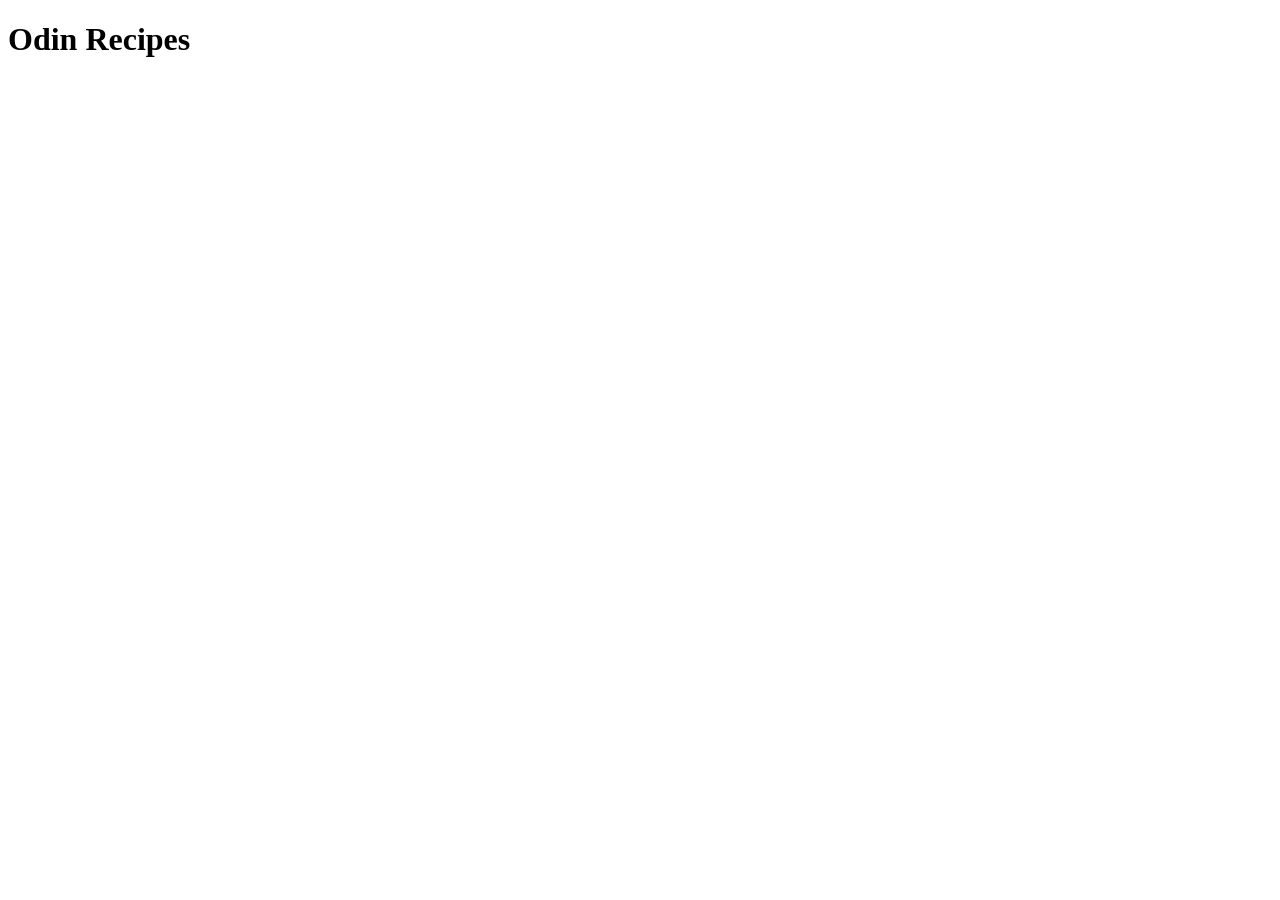
==== index.html @ 7343f008 "Add index.html file Added a new html file called index for the main webpage" ====
<!DOCTYPE html>
<html lang="en">
<head>
    <meta charset="UTF-8">
    <meta name="viewport" content="width=device-width, initial-scale=1.0">
    <title>Recipes</title>
</head>
<body>
    <h1>Odin Recipes</h1>
</body>
</html>
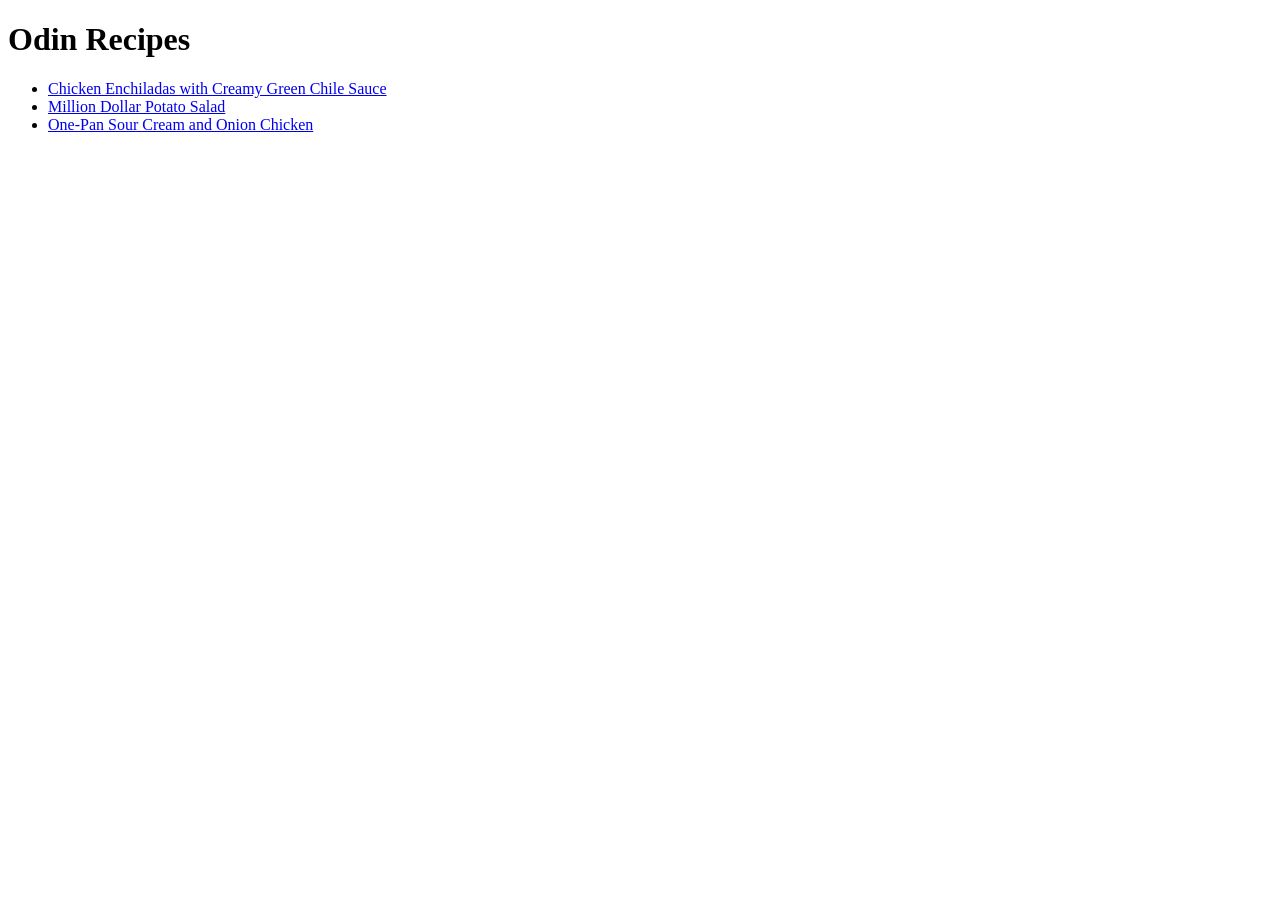
==== commit 868134e0: "Add more recipes Added 2 new recipes which are the potato-salad.html and chicken.html, added all des" ====
--- a/index.html
+++ b/index.html
@@ -7,5 +7,10 @@
 </head>
 <body>
     <h1>Odin Recipes</h1>
+    <ul>
+    <li><a href="./recipes/enchiladas.html">Chicken Enchiladas with Creamy Green Chile Sauce</a></li>
+    <li><a href="./recipes/potato-salad.html">Million Dollar Potato Salad</a></li>
+    <li><a href="./recipes/chicken.html">One-Pan Sour Cream and Onion Chicken</a></li>
+    </ul>
 </body>
 </html>
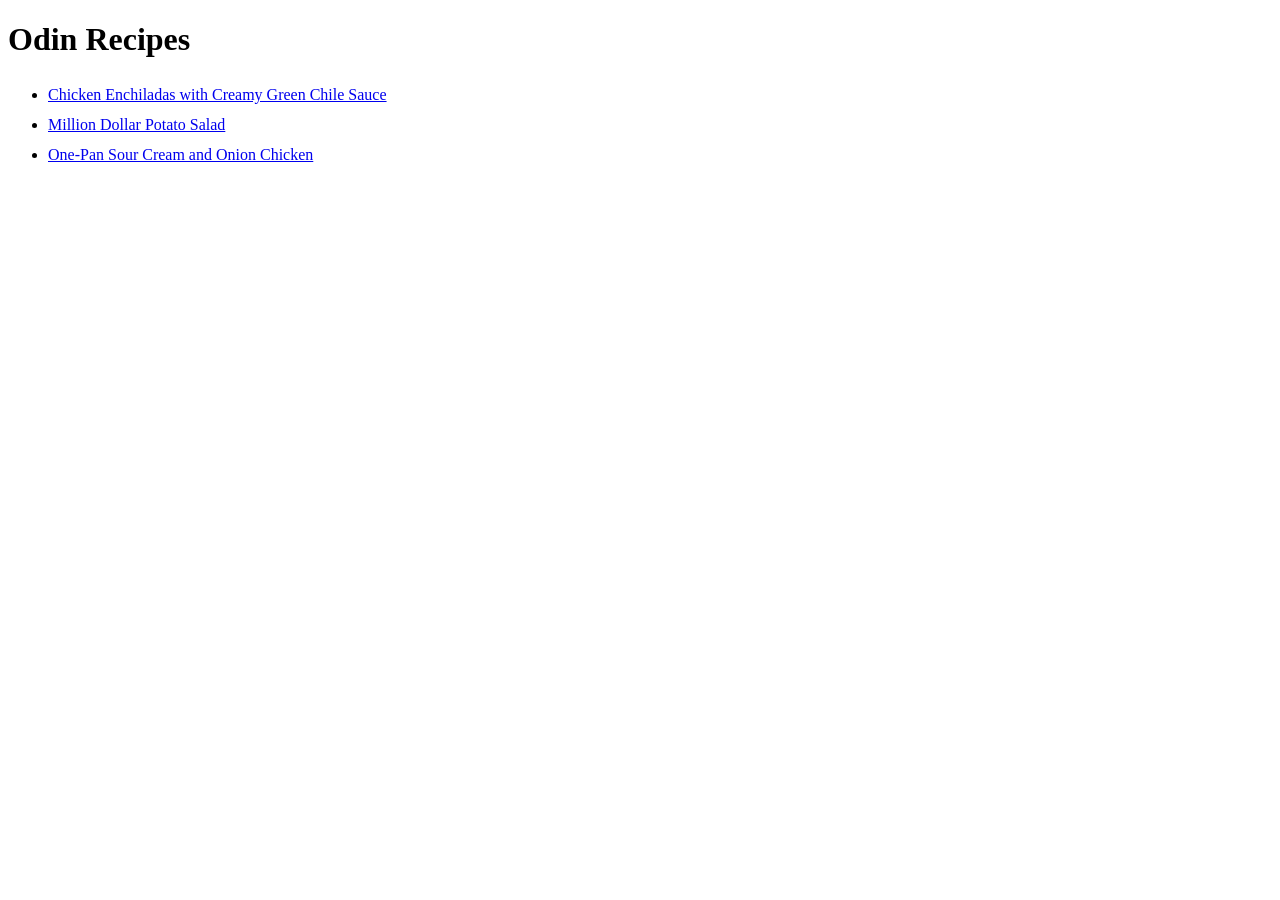
==== commit 46b177b8: "Add styles.css & update all html classes Added some css features to all the html links to give it a " ====
--- a/index.html
+++ b/index.html
@@ -4,10 +4,11 @@
     <meta charset="UTF-8">
     <meta name="viewport" content="width=device-width, initial-scale=1.0">
     <title>Recipes</title>
+    <link rel="stylesheet" href="styles.css">
 </head>
 <body>
     <h1>Odin Recipes</h1>
-    <ul>
+    <ul class="main">
     <li><a href="./recipes/enchiladas.html">Chicken Enchiladas with Creamy Green Chile Sauce</a></li>
     <li><a href="./recipes/potato-salad.html">Million Dollar Potato Salad</a></li>
     <li><a href="./recipes/chicken.html">One-Pan Sour Cream and Onion Chicken</a></li>
--- a/styles.css
+++ b/styles.css
@@ -0,0 +1,14 @@
+.main {
+    font-family: "Times New Roman",sans-serif;
+    line-height: 30px;
+}
+
+.ingredients, .steps {
+    background-color: lightgray;
+    padding: 40px 40px;
+    line-height: 30px;
+}
+
+img {
+    border: 5px solid black;
+}
